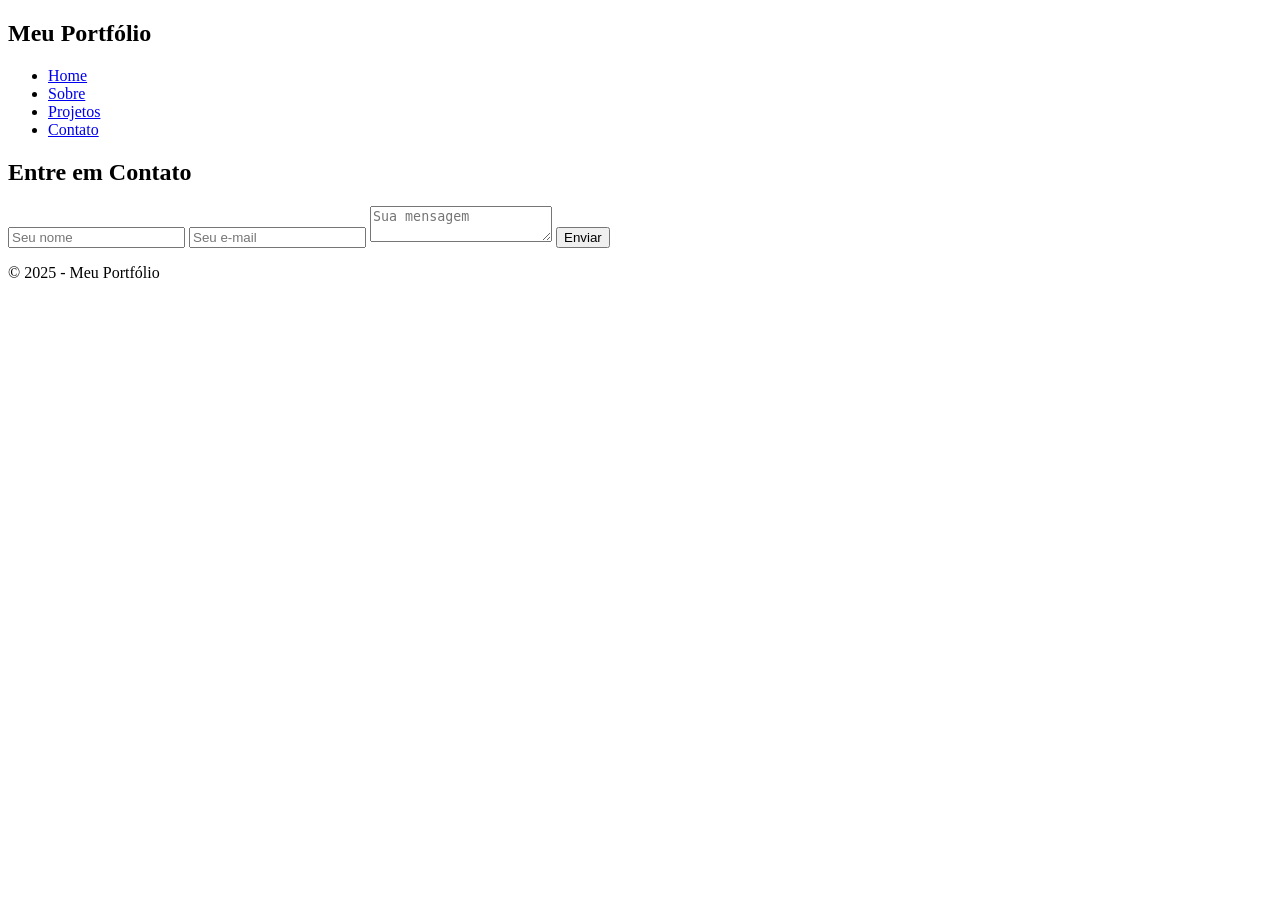
==== contato.html @ 9c782775 "Add files via upload" ====
<!DOCTYPE html>
<html lang="pt-BR"><head><meta charset="UTF-8"><meta name="viewport" content="width=device-width, initial-scale=1.0">
<title>Contato</title><link rel="stylesheet" href="css/style.css"></head>
<body><header><nav><h1 class="logo">Meu Portfólio</h1>
<ul><li><a href="index.html">Home</a></li><li><a href="sobre.html">Sobre</a></li><li><a href="projetos.html">Projetos</a></li><li><a href="contato.html">Contato</a></li></ul>
</nav></header>
<main class="contato"><h2>Entre em Contato</h2><form>
<input type="text" placeholder="Seu nome" required>
<input type="email" placeholder="Seu e-mail" required>
<textarea placeholder="Sua mensagem" required></textarea>
<button type="submit">Enviar</button>
</form></main>
<footer><p>© 2025 - Meu Portfólio</p></footer></body></html>
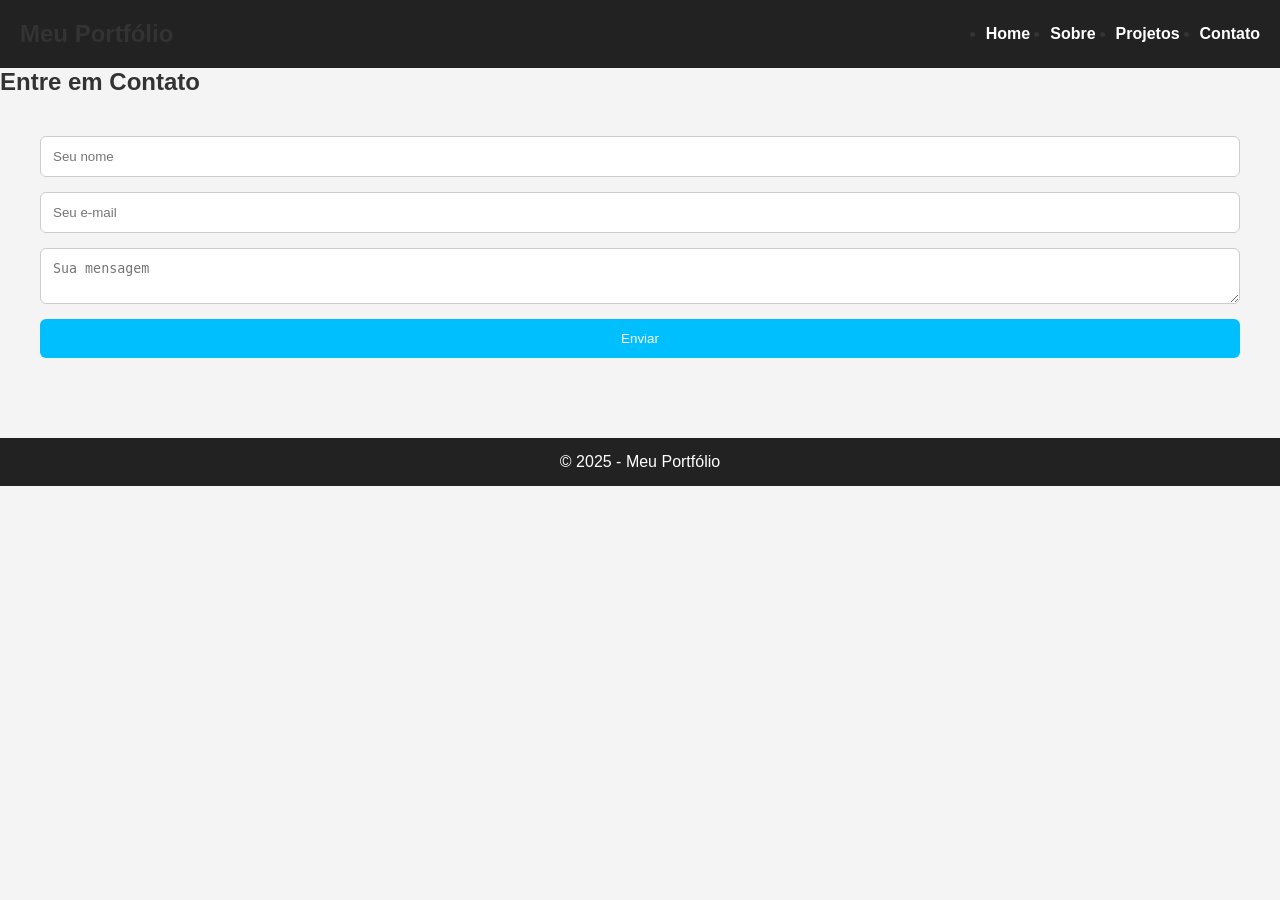
==== commit 17a9a2f4: "Add files via upload" ====
--- a/contato.html
+++ b/contato.html
@@ -1,13 +1,37 @@
 <!DOCTYPE html>
-<html lang="pt-BR"><head><meta charset="UTF-8"><meta name="viewport" content="width=device-width, initial-scale=1.0">
-<title>Contato</title><link rel="stylesheet" href="css/style.css"></head>
-<body><header><nav><h1 class="logo">Meu Portfólio</h1>
-<ul><li><a href="index.html">Home</a></li><li><a href="sobre.html">Sobre</a></li><li><a href="projetos.html">Projetos</a></li><li><a href="contato.html">Contato</a></li></ul>
-</nav></header>
-<main class="contato"><h2>Entre em Contato</h2><form>
-<input type="text" placeholder="Seu nome" required>
-<input type="email" placeholder="Seu e-mail" required>
-<textarea placeholder="Sua mensagem" required></textarea>
-<button type="submit">Enviar</button>
-</form></main>
-<footer><p>© 2025 - Meu Portfólio</p></footer></body></html>+<html lang="pt-BR">
+
+<head>
+    <meta charset="UTF-8">
+    <meta name="viewport" content="width=device-width, initial-scale=1.0">
+    <title>Contato</title>
+    <link rel="stylesheet" href="css/style.css">
+</head>
+
+<body>
+    <header>
+        <nav>
+            <h1 class="logo">Meu Portfólio</h1>
+            <ul>
+                <li><a href="index.html">Home</a></li>
+                <li><a href="sobre.html">Sobre</a></li>
+                <li><a href="projetos.html">Projetos</a></li>
+                <li><a href="contato.html">Contato</a></li>
+            </ul>
+        </nav>
+    </header>
+    <main class="contato">
+        <h2>Entre em Contato</h2>
+        <form>
+            <input type="text" placeholder="Seu nome" required>
+            <input type="email" placeholder="Seu e-mail" required>
+            <textarea placeholder="Sua mensagem" required></textarea>
+            <button type="submit">Enviar</button>
+        </form>
+    </main>
+    <footer>
+        <p>© 2025 - Meu Portfólio</p>
+    </footer>
+</body>
+
+</html>
--- a/css/style.css
+++ b/css/style.css
@@ -0,0 +1,148 @@
+* {
+    margin: 0;
+    padding: 0;
+    box-sizing: border-box;
+}
+
+body {
+    font-family: Arial;
+    background: #f4f4f4;
+    color: #333;
+}
+
+header {
+    background: #222;
+    padding: 20px;
+}
+
+nav {
+    display: flex;
+    justify-content: space-between;
+    align-items: center;
+}
+
+nav ul {
+    display: flex;
+    gap: 20px;
+}
+
+nav a {
+    color: white;
+    text-decoration: none;
+    font-weight: bold;
+}
+
+nav a:hover {
+    color: #00bfff;
+}
+
+.hero {
+    height: 80vh;
+    display: flex;
+    align-items: center;
+    padding: 40px;
+    background: white;
+}
+
+.hero-text {
+    max-width: 600px;
+}
+
+.hero-text span {
+    color: #00bfff;
+    font-weight: bold;
+}
+
+.btn {
+    display: inline-block;
+    margin-top: 20px;
+    padding: 12px 22px;
+    background: #00bfff;
+    color: white;
+    border-radius: 6px;
+    text-decoration: none;
+}
+
+.btn:hover {
+    background: #0090cc;
+}
+
+.sobre {
+    padding: 40px;
+}
+
+.sobre-container {
+    display: flex;
+    gap: 20px;
+    align-items: center;
+}
+
+.sobre img {
+    width: 180px;
+    border-radius: 10px;
+}
+
+.proj-grid {
+    display: grid;
+    grid-template-columns: repeat(auto-fit, minmax(280px, 1fr));
+    gap: 20px;
+    padding: 40px;
+}
+
+.card {
+    background: white;
+    border-radius: 10px;
+    padding: 15px;
+    box-shadow: 0 0 10px #0002;
+}
+
+.card img {
+    width: 100%;
+    border-radius: 10px;
+}
+
+form {
+    display: flex;
+    flex-direction: column;
+    gap: 15px;
+    padding: 40px;
+}
+
+input,
+textarea {
+    padding: 12px;
+    border-radius: 6px;
+    border: 1px solid #ccc;
+}
+
+button {
+    padding: 12px;
+    background: #00bfff;
+    color: white;
+    border: none;
+    border-radius: 6px;
+}
+
+button:hover {
+    background: #0090cc;
+}
+
+footer {
+    background: #222;
+    color: white;
+    padding: 15px;
+    text-align: center;
+    margin-top: 40px;
+}
+
+@media(max-width:768px) {
+    .sobre-container {
+        flex-direction: column;
+        text-align: center;
+    }
+
+    nav ul {
+        flex-direction: column;
+        margin-top: 10px;
+    }
+}
